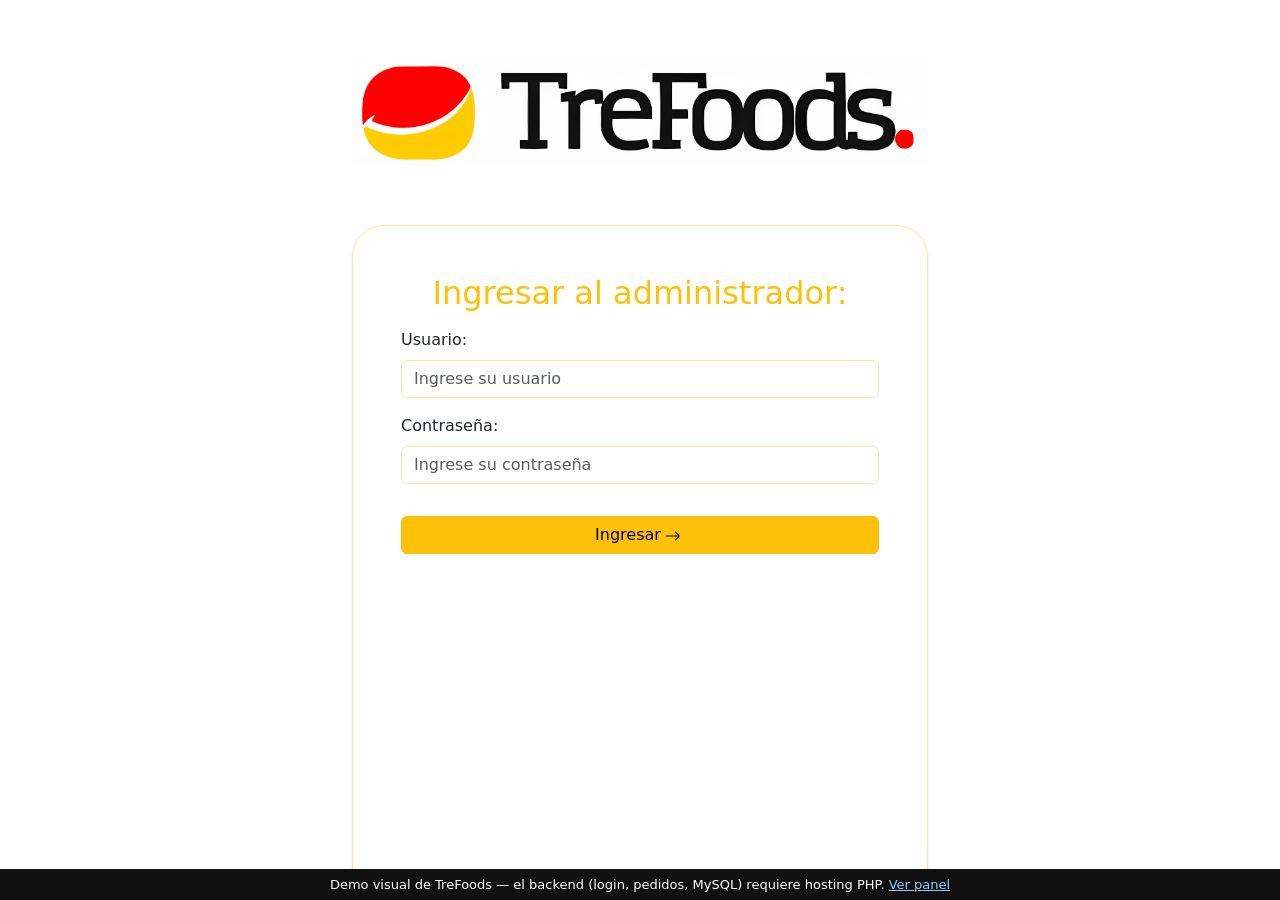
==== index.html @ 822a7e4e "Demo visual TreFoods (frontend)" ====
<!DOCTYPE html>
<html lang="en">

<head>
    <meta charset="UTF-8">
    <meta name="viewport" content="width=device-width, initial-scale=1.0">
    <title>Inicio - MiPlaza</title>
    <link rel="stylesheet" href="bootstrap.min.css">
    <meta name="description"
        content="Información sobre el super mercado miplaza como lo es el catalago de miplaza, ubicacion de miplaza y valores de miplaza">
    <link rel="stylesheet" href="login.css">
    <link rel="icon" href="Trefoods logo.png" type="image/x-icon">

    <meta name="theme-color" content="#f7f7f7">
</head>

<body class="position-relative">
    <div class="position-absolute top-0 start-50 translate-middle-x child row">
        <div class="col-12 h-25 position-relative">
            <img src="Trefoods logo-largo.jpg" alt=""
                class="img-fluid w-100 position-absolute top-50 start-50 translate-middle  p-5" id="icon-nav">
        </div>
        <div class="col-12 h-75">
            <div class="w-100 h-100 shadow-sm p-5 m-0 rounded-top-5 bgback border border-warning-subtle">
                <h1 class="fs-2 fw-normal text-warning text-center mb-3">Ingresar al administrador:</h1>
                <div class="mb-3">
                    <label for="usuario" class="form-label fs-6 fw-medium">Usuario:</label>
                    <input type="text" class="form-control focus-ring focus-ring-warning border-warning-subtle"
                        id="usuario" name="usuario" placeholder="Ingrese su usuario">
                </div>
                <div class="mb-3">
                    <label for="contrasena" class="form-label fs-6 fw-medium">Contraseña:</label>
                    <input type="password" class="form-control focus-ring focus-ring-warning border-warning-subtle"
                        id="contrasena" name="contrasena" placeholder="Ingrese su contraseña">
                </div>
                <div class="mb-3">
                    <button class="float-end btn btn-warning my-3 w-100 icon-link-hover"
                        onclick="loginUser()">Ingresar<svg xmlns="http://www.w3.org/2000/svg" width="16" height="16"
                            fill="currentColor" class="bi bi-arrow-right mx-1" viewBox="0 0 16 16">
                            <path fill-rule="evenodd"
                                d="M1 8a.5.5 0 0 1 .5-.5h11.793l-3.147-3.146a.5.5 0 0 1 .708-.708l4 4a.5.5 0 0 1 0 .708l-4 4a.5.5 0 0 1-.708-.708L13.293 8.5H1.5A.5.5 0 0 1 1 8" />
                        </svg></button>
                </div>

            </div>
        </div>
    </div>
    </div>
<div style="position:fixed;bottom:0;left:0;right:0;z-index:9999;background:#111;color:#fff;font-family:system-ui;font-size:13px;text-align:center;padding:6px 12px;">Demo visual de TreFoods — el backend (login, pedidos, MySQL) requiere hosting PHP. <a style="color:#9cf" href="dashboard.html">Ver panel</a></div></body>

</html>

<script src="jquery-3.7.1.min.js"></script>
<script src="login.js"></script>
<script src="bootstrap.min.js"></script>
---- login.css ----
body {
    height: 100vh;
}

.child {
    background-color: #ffffff !important;
    max-width: 576px;
    width: 100%;
    height: 100%;
}
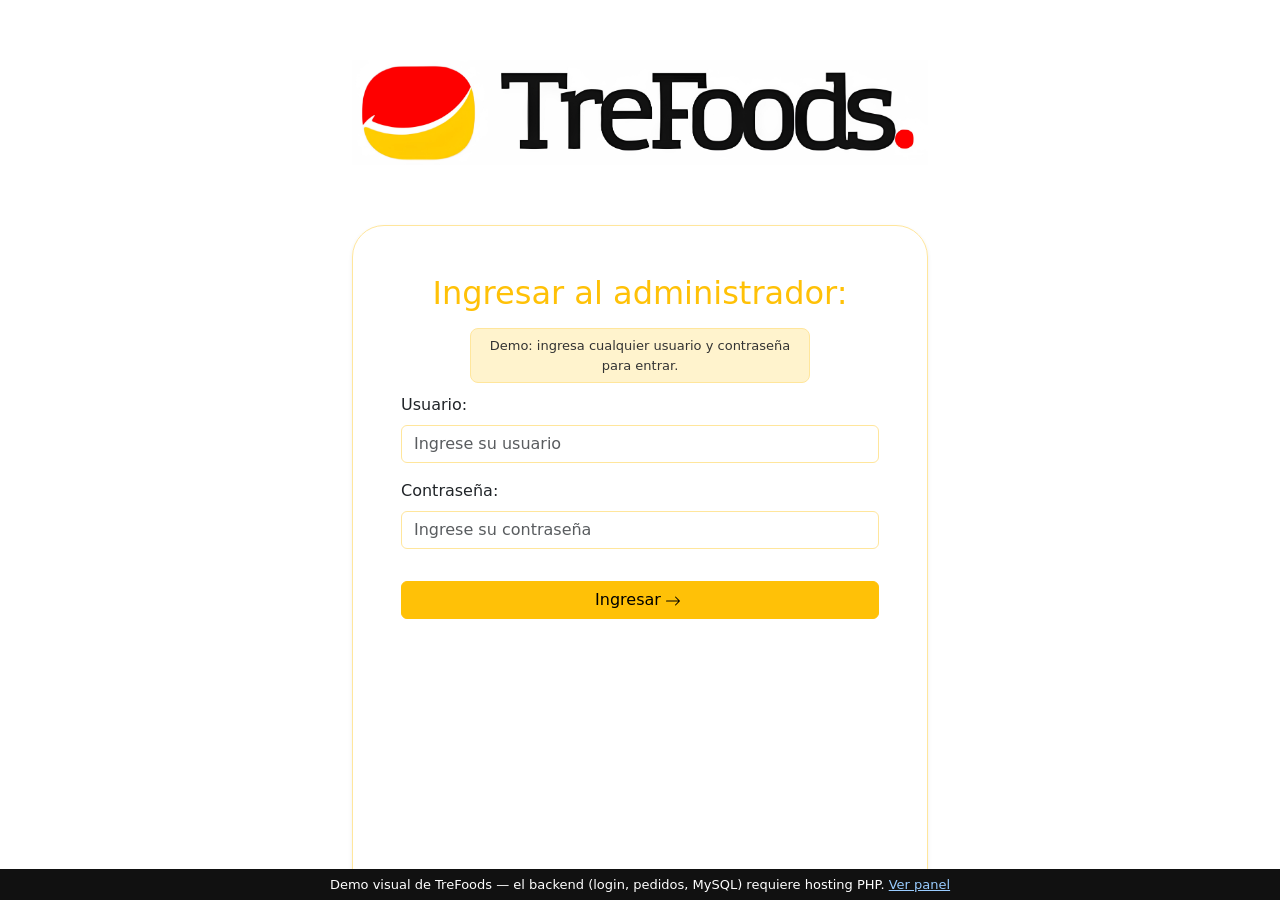
==== commit a33ae6bd: "Simulacion TreFoods: login + panel demo" ====
--- a/index.html
+++ b/index.html
@@ -51,5 +51,6 @@
 </html>
 
 <script src="jquery-3.7.1.min.js"></script>
+<script src="mock-api-trefoods.js"></script>
 <script src="login.js"></script>
 <script src="bootstrap.min.js"></script>
